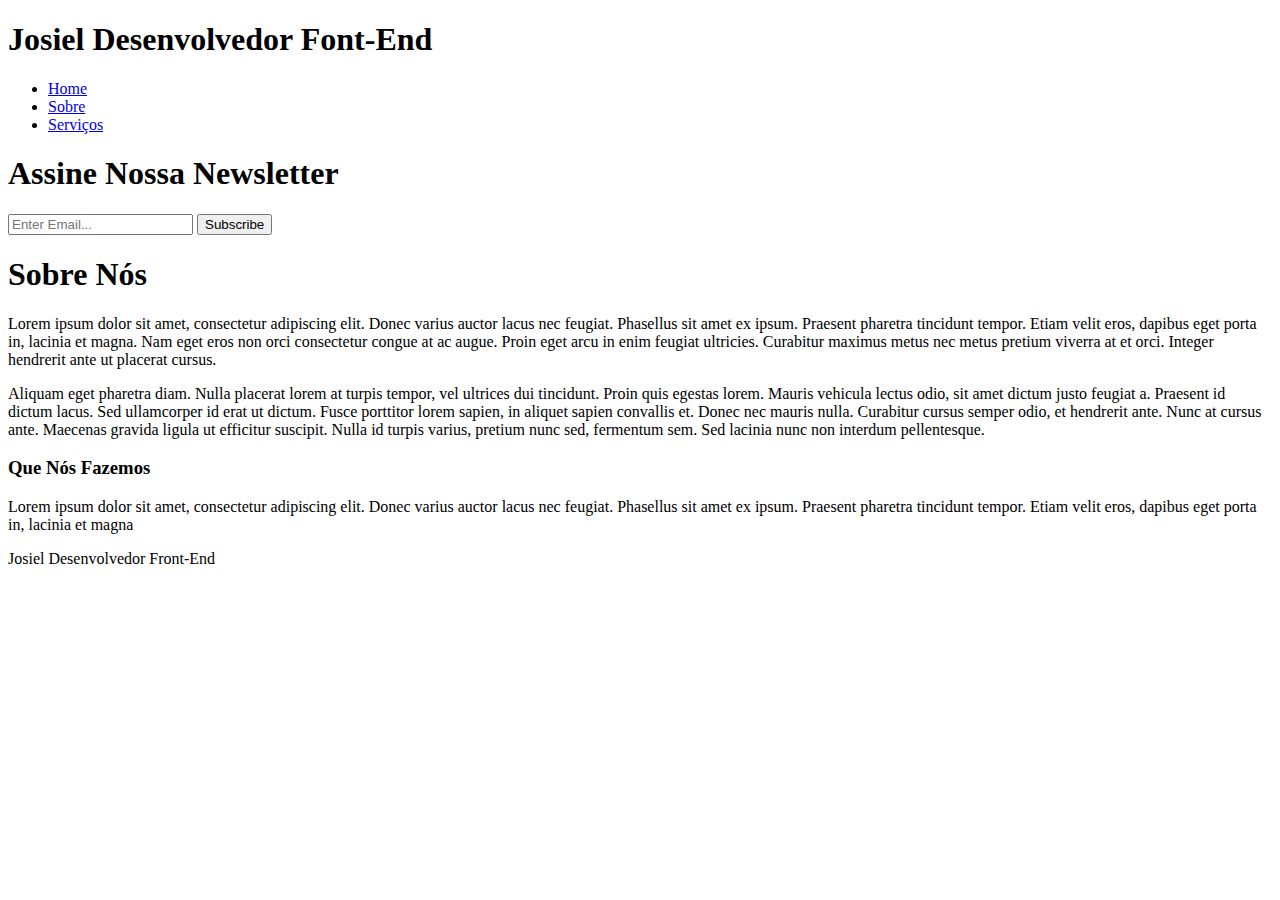
==== about.html @ 76ae3242 "Add files via upload" ====
<!DOCTYPE html>
<html>
  <head>
    <meta charset="utf-8">
    <meta name="description" content="Affordable and professional web design">
	  <meta name="keywords" content="web design, affordable web design, professional web design">
  	<meta name="author" content="Brad Traversy">
    <title>Josiel | Sobre</title>
    <link rel="stylesheet" href="./css/style.css">
    <link rel="icon" href="img/favicon.png">
  </head>
  <body>
    <header>
      <div class="container">
        <div id="branding">
          <h1><span class="highlight">Josiel</span> Desenvolvedor Font-End</h1>
        </div>
        <nav>
          <ul>
            <li><a href="index.html">Home</a></li>
            <li class="current"><a href="about.html">Sobre</a></li>
            <li><a href="services.html">Serviços</a></li>
          </ul>
        </nav>
      </div>
    </header>

    <section id="newsletter">
      <div class="container">
        <h1>Assine Nossa Newsletter</h1>
        <form>
          <input type="email" placeholder="Enter Email..." required>
          <button type="submit" class="button_1">Subscribe</button>
        </form>
      </div>
    </section>

    <section id="main">
      <div class="container">
        <article id="main-col">
          <h1 class="page-title">Sobre Nós</h1>
          <p>
            Lorem ipsum dolor sit amet, consectetur adipiscing elit. Donec varius auctor lacus nec feugiat. Phasellus sit amet ex ipsum. Praesent pharetra tincidunt tempor. Etiam velit eros, dapibus eget porta in, lacinia et magna. Nam eget eros non orci consectetur congue at ac augue. Proin eget arcu in enim feugiat ultricies. Curabitur maximus metus nec metus pretium viverra at et orci. Integer hendrerit ante ut placerat cursus.
          </p>
          <p class="dark">
Aliquam eget pharetra diam. Nulla placerat lorem at turpis tempor, vel ultrices dui tincidunt. Proin quis egestas lorem. Mauris vehicula lectus odio, sit amet dictum justo feugiat a. Praesent id dictum lacus. Sed ullamcorper id erat ut dictum. Fusce porttitor lorem sapien, in aliquet sapien convallis et. Donec nec mauris nulla. Curabitur cursus semper odio, et hendrerit ante. Nunc at cursus ante. Maecenas gravida ligula ut efficitur suscipit. Nulla id turpis varius, pretium nunc sed, fermentum sem. Sed lacinia nunc non interdum pellentesque.
          </p>
        </article>

        <aside id="sidebar">
          <div class="dark">
            <h3>Que Nós Fazemos</h3>
            <p>Lorem ipsum dolor sit amet, consectetur adipiscing elit. Donec varius auctor lacus nec feugiat. Phasellus sit amet ex ipsum. Praesent pharetra tincidunt tempor. Etiam velit eros, dapibus eget porta in, lacinia et magna</p>
          </div>
        </aside>
      </div>
    </section>

    <footer>
      <p>Josiel Desenvolvedor Front-End</p>
    </footer>
  </body>
</html>
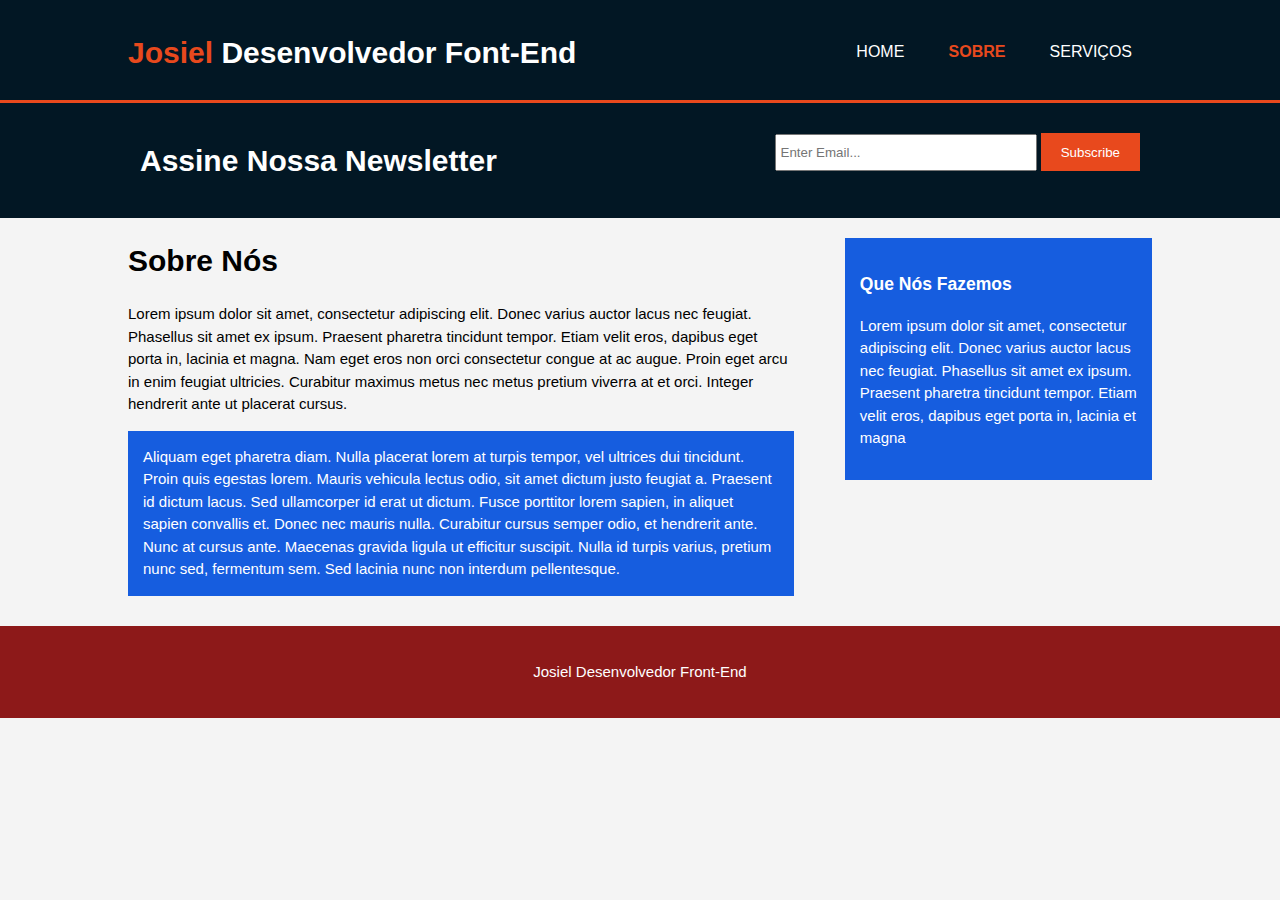
==== commit 60174d9f: "Alterando css about" ====
--- a/about.html
+++ b/about.html
@@ -6,7 +6,7 @@
 	  <meta name="keywords" content="web design, affordable web design, professional web design">
   	<meta name="author" content="Brad Traversy">
     <title>Josiel | Sobre</title>
-    <link rel="stylesheet" href="./css/style.css">
+    <link rel="stylesheet" href="style.css">
     <link rel="icon" href="img/favicon.png">
   </head>
   <body>
--- a/style.css
+++ b/style.css
@@ -0,0 +1,211 @@
+body{
+    font: 15px/1.5 Arial, Helvetica,sans-serif;
+    padding:0;
+    margin:0;
+    background-color:#f4f4f4;
+  }
+  
+  /* Global */
+  .container{
+    width:80%;
+    margin:auto;
+    overflow:hidden;
+  }
+  
+  ul{
+    margin:0;
+    padding:0;
+  }
+  
+  .button_1{
+    cursor: pointer;
+    height:38px;
+    background:#e8491d;
+    border:0;
+    padding-left: 20px;
+    padding-right:20px;
+    color:#ffffff;
+  }
+  
+  .dark{
+    padding:15px;
+    background:#165ddf;
+    color:#ffffff;
+    margin-top:10px;
+    margin-bottom:10px;
+  }
+  
+  /* Header */
+  header{
+    background:#021724;
+    color:#ffffff;
+    padding-top:30px;
+    min-height:70px;
+    border-bottom:#e8491d 3px solid;
+  }
+  
+  header a{
+    color:#ffffff;
+    text-decoration:none;
+    text-transform: uppercase;
+    font-size:16px;
+  }
+  
+  header li{
+   
+    display:inline;
+    padding: 0 20px 0 20px;
+  }
+  
+  header #branding{
+    float:left;
+  }
+  
+  header #branding h1{
+    margin:0;
+  }
+  
+  header nav{
+    float:right;
+    margin-top:10px;
+  }
+  
+  header .highlight, header .current a{
+    color:#e8491d;
+    font-weight:bold;
+  }
+  
+  header a:hover{
+    color:#cccccc;
+    font-weight:bold;
+  }
+  
+  /* Showcase */
+  #showcase{
+    min-height:400px;
+    background:url('../img/showcase.jpg') no-repeat;
+    background-position: center;
+    background-size: cover;
+    text-align:center;
+    color:#f4f4f4;
+  }
+  
+  #showcase h1{
+    margin-top:100px;
+    font-size:55px;
+    margin-bottom:10px;
+  }
+  
+  #showcase p{
+    font-size:20px;
+  }
+  
+  /* Newsletter */
+  #newsletter{
+    padding:15px;
+    color:#ffffff;
+    background:#021724;
+  }
+  
+  #newsletter h1{
+    float:left;
+  }
+  
+  #newsletter form {
+    float:right;
+    margin-top:15px;
+  }
+  
+  #newsletter input[type="email"]{
+    padding:4px;
+    height:25px;
+    width:250px;
+   
+  }
+  
+  /* Boxes */
+  #boxes{
+    margin-top:20px;
+  }
+  
+  #boxes .box{
+    float:left;
+    text-align: center;
+    width:30%;
+    padding:10px;
+  }
+  
+  #boxes .box img{
+    width:90px;
+  }
+  
+  /* Sidebar */
+  aside#sidebar{
+    float:right;
+    width:30%;
+    margin-top:10px;
+  }
+  
+  aside#sidebar .quote input, aside#sidebar .quote textarea{
+    width:90%;
+    padding:5px;
+  }
+  
+  /* Main-col */
+  article#main-col{
+    float:left;
+    width:65%;
+  }
+  
+  /* Services */
+  ul#services li{
+    list-style: none;
+    padding:20px;
+    border: #cccccc solid 1px;
+    margin-bottom:5px;
+    background:#e6e6e6;
+  }
+  
+  footer{
+    padding:20px;
+    margin-top:20px;
+    color:#ffffff;
+    background-color:#870d0df2;
+    text-align: center;
+  }
+  
+  /* Media Queries */
+  @media(max-width: 768px){
+    header #branding,
+    header nav,
+    header nav li,
+    #newsletter h1,
+    #newsletter form,
+    #boxes .box,
+    article#main-col,
+    aside#sidebar{
+      float:none;
+      text-align:center;
+      width:100%;
+    }
+  
+    header{
+      padding-bottom:20px;
+    }
+  
+    #showcase h1{
+      margin-top:40px;
+    }
+  
+    #newsletter button, .quote button{
+      
+      display:block;
+      width:100%;
+    }
+  
+    #newsletter form input[type="email"], .quote input, .quote textarea{
+      width:100%;
+      margin-bottom:5px;
+    }
+  }
+  